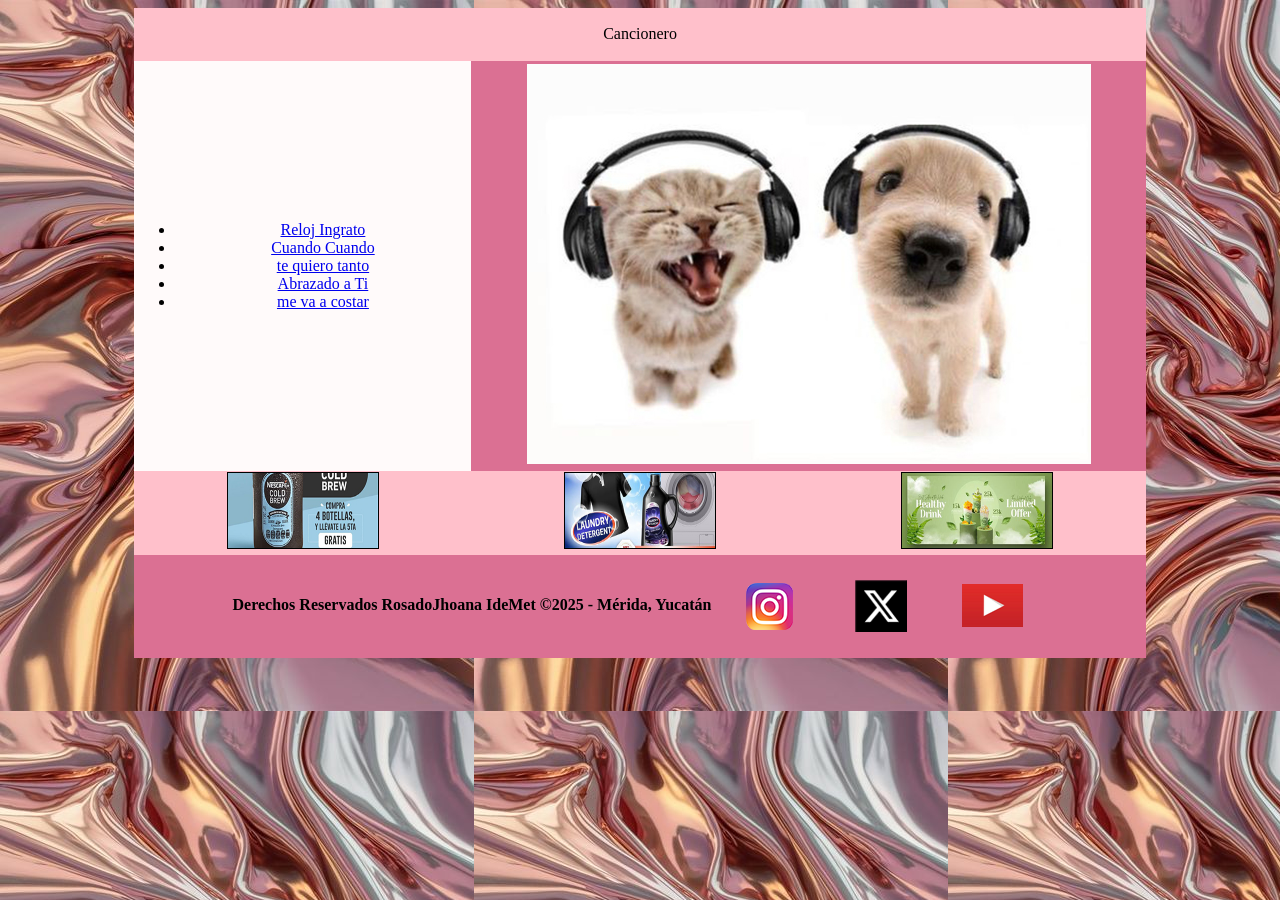
==== index.html @ ea3f6b9c "Rename Index.html to index.html" ====
<!DOCTYPE html>
<html lang="en">
<head>
    <meta charset="UTF-8">
    <meta name="viewport" content="width=device-width, initial-scale=1.0">
    <link rel="stylesheet" href="../Css/miestilo.css">
    <link rel="icon" href="img/icono.jpg">
    <title>Cancionero</title>
</head>
<body background="../img/fondo.jpg"></body>

<section>
    <center>
    <table border="0px" width="80%" height="650px" cellspacing="0">
    <tr><td colspan="3" bgcolor="pink"><header><center><p id="tituloP">Cancionero</p></center></header></td> </tr>
    <tr>
    <td bgcolor="snow"> 
     <center>
    <nav>
    <ul class="menu">
                            <li><a href="../Html/cancion1.html">Reloj Ingrato</a></li>
                            <li><a href="../Html/cancion2.html">Cuando Cuando</a></li>
                            <li><a href="../Html/cancion3.html">te quiero tanto</a></li>
                            <li><a href="../Html/cancion4.html">Abrazado a Ti</a></li>
                            <li><a href="../Html/cancion5.html">me va a costar</a></li>
    </ul>  
    </nav>
    </center>
 </td> 
    <td bgcolor="palevioletred" colspan="2">
    <center>
    <img src="../img/caratula.jpg">
    </center></td>
                    </tr>


                    
                    <tr>
                        <aside>
                        <td width="33%" bgcolor="pink"><center> <img src="../img/anuncio.jpg" border="1" width="150" height="75"></center></td>
                        <td width="33%" bgcolor="pink"><center> <img src="../img/anuncio1.jpg" border="1" width="150" height="75"></center></td>
                        <td width="33%" bgcolor="pink"><center> <img src="../img/anuncio2.jpg" border="1" width="150" height="75"></center></td>
                        </aside>
                    </tr> 
            
 <tr><td colspan="3" bgcolor="palevioletred"><footer><center><b> Derechos Reservados RosadoJhoana IdeMet &copy;2025 - M&eacute;rida, Yucat&aacute;n </b>
                        &nbsp;<img src="../img/instagram.png" style="vertical-align: middle;">&nbsp;
                        &nbsp;<img src="../img/twitter.png" style="vertical-align: middle;">&nbsp;
                        &nbsp;<img src="../img/youtube.png" style="vertical-align: middle;">&nbsp;
  </center></footer></td> </tr>
<body>
    
</body>
</html>
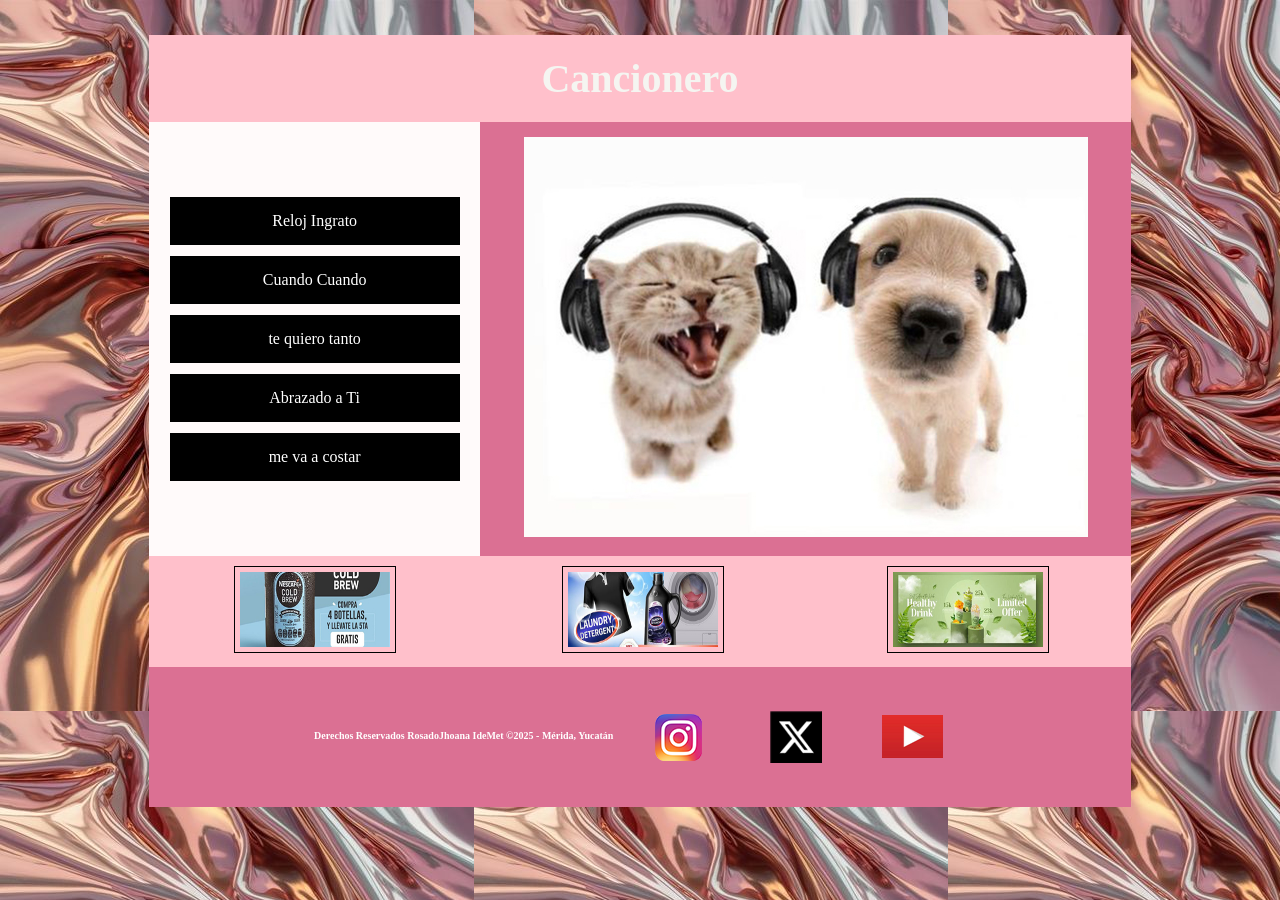
==== commit 84ac02e5: "Update index.html" ====
--- a/index.html
+++ b/index.html
@@ -3,11 +3,11 @@
 <head>
     <meta charset="UTF-8">
     <meta name="viewport" content="width=device-width, initial-scale=1.0">
-    <link rel="stylesheet" href="../Css/miestilo.css">
+    <link rel="stylesheet" href="css/miestilo.css">
     <link rel="icon" href="img/icono.jpg">
     <title>Cancionero</title>
 </head>
-<body background="../img/fondo.jpg"></body>
+<body background="img/fondo.jpg"></body>
 
 <section>
     <center>
@@ -18,18 +18,18 @@
      <center>
     <nav>
     <ul class="menu">
-                            <li><a href="../Html/cancion1.html">Reloj Ingrato</a></li>
-                            <li><a href="../Html/cancion2.html">Cuando Cuando</a></li>
-                            <li><a href="../Html/cancion3.html">te quiero tanto</a></li>
-                            <li><a href="../Html/cancion4.html">Abrazado a Ti</a></li>
-                            <li><a href="../Html/cancion5.html">me va a costar</a></li>
+                            <li><a href="Html/cancion1.html">Reloj Ingrato</a></li>
+                            <li><a href="Html/cancion2.html">Cuando Cuando</a></li>
+                            <li><a href="Html/cancion3.html">te quiero tanto</a></li>
+                            <li><a href="Html/cancion4.html">Abrazado a Ti</a></li>
+                            <li><a href="Html/cancion5.html">me va a costar</a></li>
     </ul>  
     </nav>
     </center>
  </td> 
     <td bgcolor="palevioletred" colspan="2">
     <center>
-    <img src="../img/caratula.jpg">
+    <img src="img/caratula.jpg">
     </center></td>
                     </tr>
 
@@ -37,16 +37,16 @@
                     
                     <tr>
                         <aside>
-                        <td width="33%" bgcolor="pink"><center> <img src="../img/anuncio.jpg" border="1" width="150" height="75"></center></td>
-                        <td width="33%" bgcolor="pink"><center> <img src="../img/anuncio1.jpg" border="1" width="150" height="75"></center></td>
-                        <td width="33%" bgcolor="pink"><center> <img src="../img/anuncio2.jpg" border="1" width="150" height="75"></center></td>
+                        <td width="33%" bgcolor="pink"><center> <img src="img/anuncio.jpg" border="1" width="150" height="75"></center></td>
+                        <td width="33%" bgcolor="pink"><center> <img src="img/anuncio1.jpg" border="1" width="150" height="75"></center></td>
+                        <td width="33%" bgcolor="pink"><center> <img src="img/anuncio2.jpg" border="1" width="150" height="75"></center></td>
                         </aside>
                     </tr> 
             
  <tr><td colspan="3" bgcolor="palevioletred"><footer><center><b> Derechos Reservados RosadoJhoana IdeMet &copy;2025 - M&eacute;rida, Yucat&aacute;n </b>
-                        &nbsp;<img src="../img/instagram.png" style="vertical-align: middle;">&nbsp;
-                        &nbsp;<img src="../img/twitter.png" style="vertical-align: middle;">&nbsp;
-                        &nbsp;<img src="../img/youtube.png" style="vertical-align: middle;">&nbsp;
+                        &nbsp;<img src="img/instagram.png" style="vertical-align: middle;">&nbsp;
+                        &nbsp;<img src="img/twitter.png" style="vertical-align: middle;">&nbsp;
+                        &nbsp;<img src="img/youtube.png" style="vertical-align: middle;">&nbsp;
   </center></footer></td> </tr>
 <body>
     
--- a/css/miestilo.css
+++ b/css/miestilo.css
@@ -0,0 +1,71 @@
+*{
+    margin: 0px;
+    padding: 5px;
+}
+
+body {
+    background-image: url('../img/fondo.jpg');
+}
+
+#tituloP{
+    color:rgb(245, 245, 241);
+    font-family: Verdana;
+    font-weight: bold;
+    font-size: 40px;
+}
+
+nav{
+    width: 300px;
+    border: 0px solid black;
+}
+
+.menu{
+    list-style: none;
+    padding: 0;
+    margin:0;
+}
+
+.menu li{
+    margin-bottom: 1px;
+}
+
+.menu a{
+    color: white;
+    background-color: black;
+    text-decoration: none;
+    padding: 15px;
+    display: block;
+}
+
+.menu a:hover{
+    background-color: #575757;
+}
+
+footer{
+    color: white;
+    font-family: Verdana;
+    font-size: 10px;
+    align-items: middle;
+}
+
+.regresar{
+    list-style: none;
+    padding: 0;
+    margin:0;
+}
+
+.regresar li{
+    margin-bottom: 1px;
+}
+
+.regresar a{
+    color: white;
+    background-color: black;
+    text-decoration: none;
+    padding: 15px;
+    display: block;
+}
+
+.regresar a:hover{
+background-color: #575757;
+}
